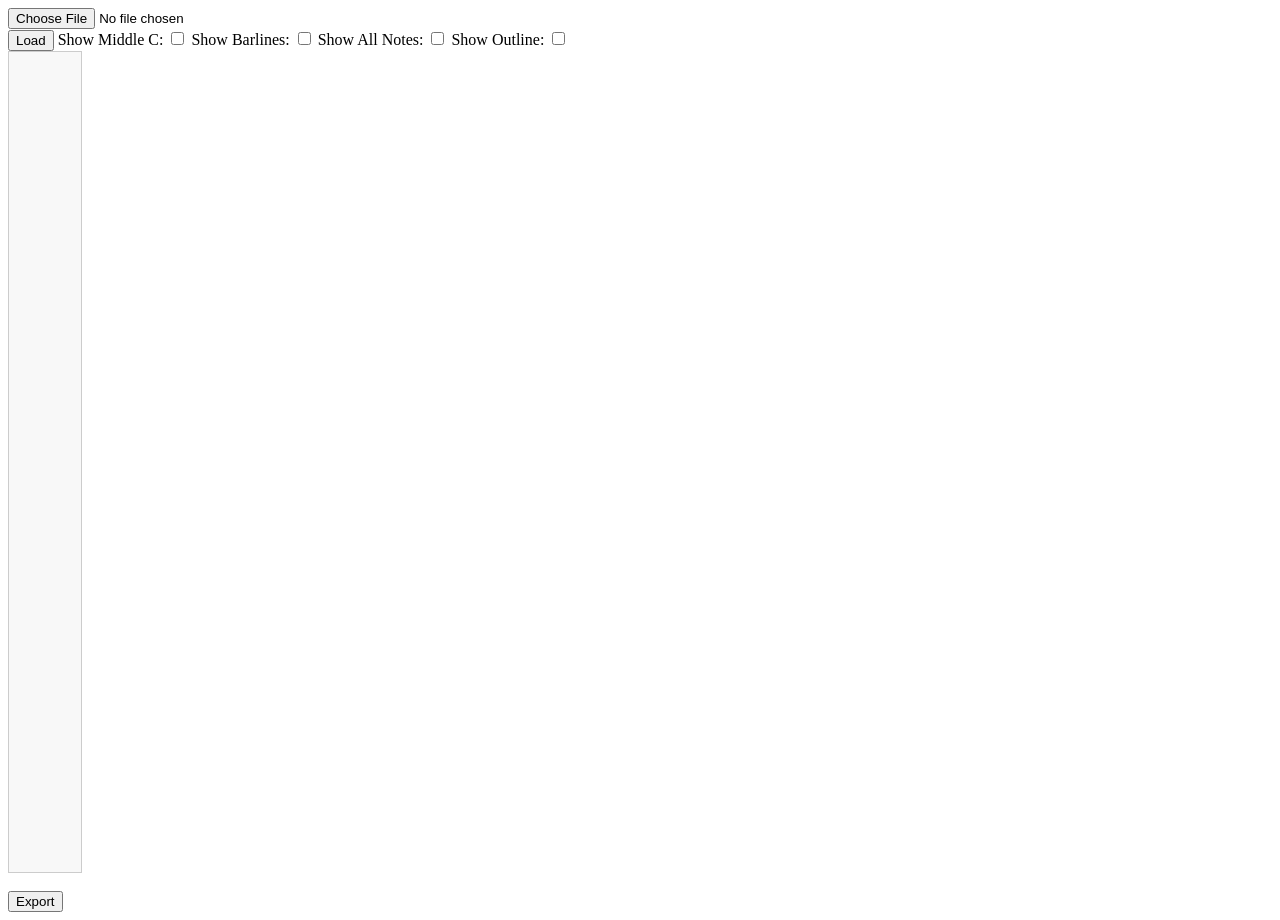
==== MomProj/index.html @ d167f7fc "project for my mom that creates music art" ====
<!DOCTYPE html>
<head>
    <link rel="stylesheet" href="style.css">
    <title>Music Thingy</title>
</head>
<body>
    <input type="file" id="imp">
    <br><button onclick="load()">Load</button>
    Show Middle C: <input id="togC" onclick="toggle('C')" type="checkbox">
    Show Barlines: <input id="togBarl" onclick="toggle('barlines')" type="checkbox">
    Show All Notes: <input id="togNotes" onclick="toggle('notes')" type="checkbox">
    Show Outline: <input id="togOut" onclick="toggle('outline')" type="checkbox">
    <div class='main-layout'>
        <div class="voices-list">

        </div>
        <div class="wrapper">
            <canvas id="bcv"></canvas>
            <canvas id="cv"></canvas>
        </div>
    </div>
    <br><button onclick="exportImg()">Export</button>
    <!-- create container to store voices and their colors -->
     <div></div>
    <script src="index.js"></script>
</body>
---- MomProj/style.css ----
.wrapper {
    position: relative;
    width: 3400px;
    height: 800px;
}

.wrapper canvas {
    position: absolute;
    top: 0;
    left: 0;
}

.main-layout {
    display: flex;
    align-items: flex-start;
}

.voices-list {
    width: 150px;
    margin-right: 20px;
    font-family: sans-serif;
    background: #f8f8f8;
    border: 1px solid #ccc;
    padding: 10px;
    min-height: 800px; /* match canvas height */
}

.voice {
    width: 140px;
}
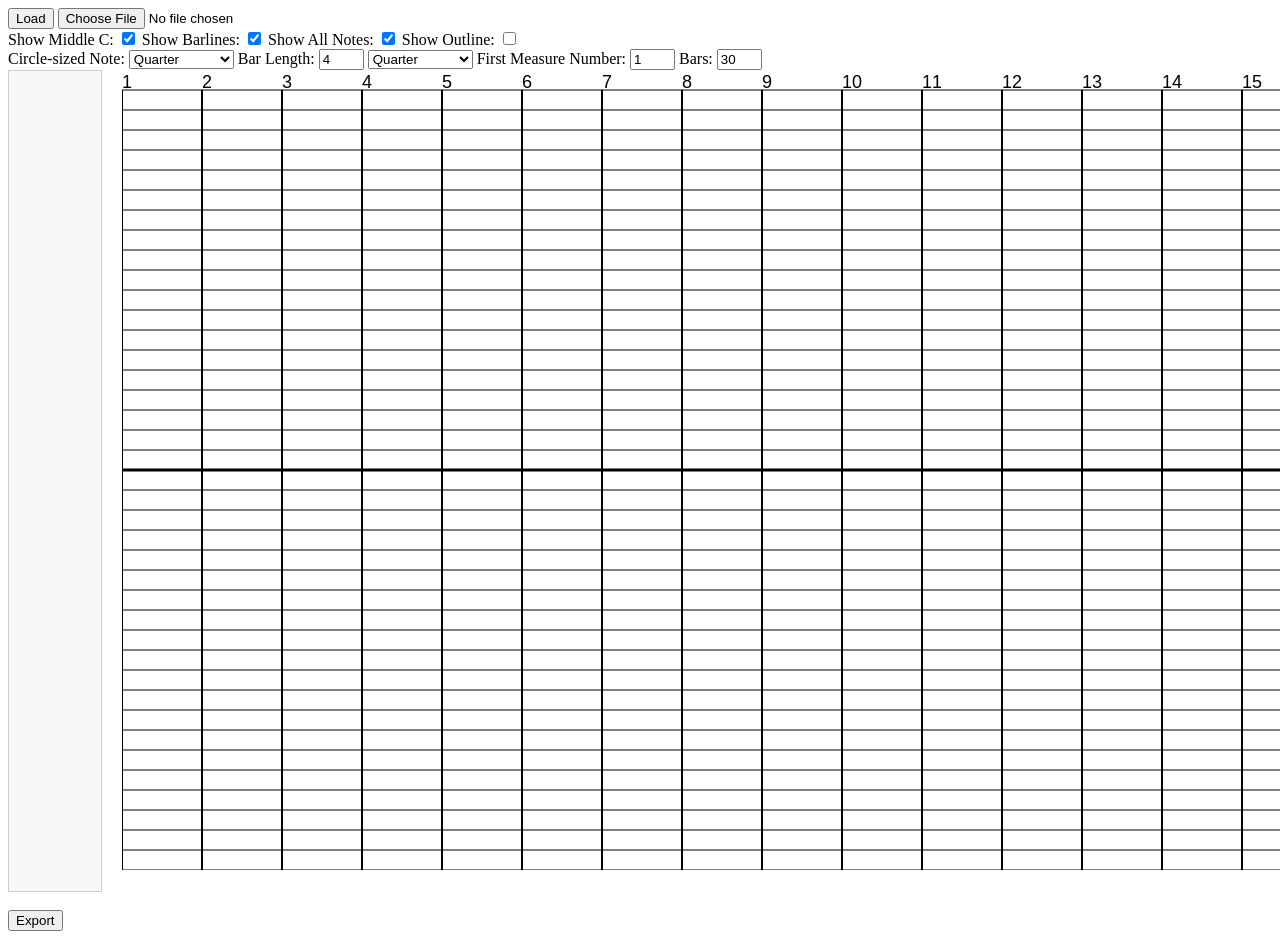
==== commit 7646ac9f: "added a bunch of features to the music drawing project" ====
--- a/MomProj/index.html
+++ b/MomProj/index.html
@@ -4,17 +4,23 @@
     <title>Music Thingy</title>
 </head>
 <body>
+    <button onclick="load()">Load</button>
     <input type="file" id="imp">
-    <br><button onclick="load()">Load</button>
-    Show Middle C: <input id="togC" onclick="toggle('C')" type="checkbox">
-    Show Barlines: <input id="togBarl" onclick="toggle('barlines')" type="checkbox">
-    Show All Notes: <input id="togNotes" onclick="toggle('notes')" type="checkbox">
+    <br>
+    Show Middle C: <input id="togC" checked onclick="toggle('C')" type="checkbox">
+    Show Barlines: <input id="togBarl" checked onclick="toggle('barlines')" type="checkbox">
+    Show All Notes: <input id="togNotes" checked onclick="toggle('notes')" type="checkbox">
     Show Outline: <input id="togOut" onclick="toggle('outline')" type="checkbox">
+    <br>
+    Circle-sized Note: <select id="circleNote" onchange="setCircle()"></select> 
+    Bar Length: <input onchange="toggle()" type="number" class="num-inp" min="1" max="12" value="4" id="barlNum"> <select onchange="toggle()" id="barlType"></select> 
+    First Measure Number: <input id='barNum' value="1" type="number" min="1" class="num-inp" onchange="toggle()">
+    Bars: <input id='barCt' value="30" type="number" min="1" class="num-inp" onchange="setBarCt()">
     <div class='main-layout'>
         <div class="voices-list">
 
         </div>
-        <div class="wrapper">
+        <div class="wrapper" id="wrapper">
             <canvas id="bcv"></canvas>
             <canvas id="cv"></canvas>
         </div>
@@ -23,4 +29,28 @@
     <!-- create container to store voices and their colors -->
      <div></div>
     <script src="index.js"></script>
-</body>+</body>
+
+<!-- to fix:
+DONE - 1 if something starts with "pitch" or "Pitch" ignore that row
+    added if statement before parsing notes to block
+DONE 5 fix having blank lines
+    added regex if statements to block blank or all-comma lines
+DONE 14 make voices automatically load in toggled on
+DONE 6 make key signatures work for high notes
+    fixed problem where naturals would still trigger key sig, somehow fixed?
+DONE 10 set customizable bar length with bar numbers
+
+DONE 12 dropdown to decide what note appears as a circle
+DONE 11 set customizable first bar number
+DONE 4 support imports directly from google sheets
+    sheets works, excel cant cus no subscription
+DONE 15 add custom length of music
+
+
+EXPORT STUFF:
+7 increase resolution
+8 fix export by width
+3 make bcv further out by 5 px
+13 fix anti aliasing
+-->
--- a/MomProj/style.css
+++ b/MomProj/style.css
@@ -1,6 +1,6 @@
 .wrapper {
     position: relative;
-    width: 3400px;
+    width: 2400px;
     height: 800px;
 }
 
@@ -8,6 +8,10 @@
     position: absolute;
     top: 0;
     left: 0;
+}
+
+.num-inp {
+    width: 37px;
 }
 
 .main-layout {
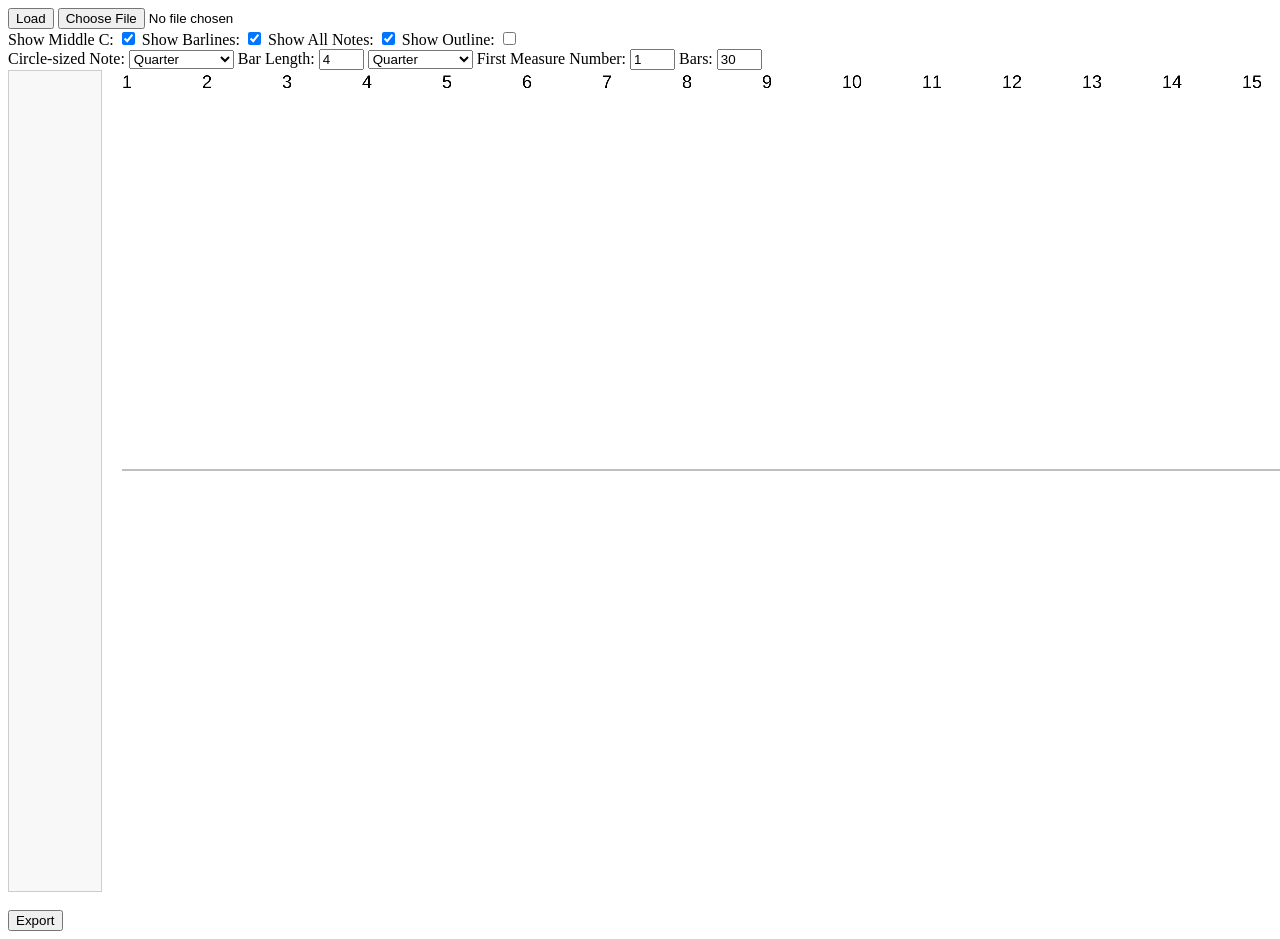
==== commit d23ac6f1: "fixed resolution issues and padded output" ====
--- a/MomProj/index.html
+++ b/MomProj/index.html
@@ -29,28 +29,4 @@
     <!-- create container to store voices and their colors -->
      <div></div>
     <script src="index.js"></script>
-</body>
-
-<!-- to fix:
-DONE - 1 if something starts with "pitch" or "Pitch" ignore that row
-    added if statement before parsing notes to block
-DONE 5 fix having blank lines
-    added regex if statements to block blank or all-comma lines
-DONE 14 make voices automatically load in toggled on
-DONE 6 make key signatures work for high notes
-    fixed problem where naturals would still trigger key sig, somehow fixed?
-DONE 10 set customizable bar length with bar numbers
-
-DONE 12 dropdown to decide what note appears as a circle
-DONE 11 set customizable first bar number
-DONE 4 support imports directly from google sheets
-    sheets works, excel cant cus no subscription
-DONE 15 add custom length of music
-
-
-EXPORT STUFF:
-7 increase resolution
-8 fix export by width
-3 make bcv further out by 5 px
-13 fix anti aliasing
--->+</body>
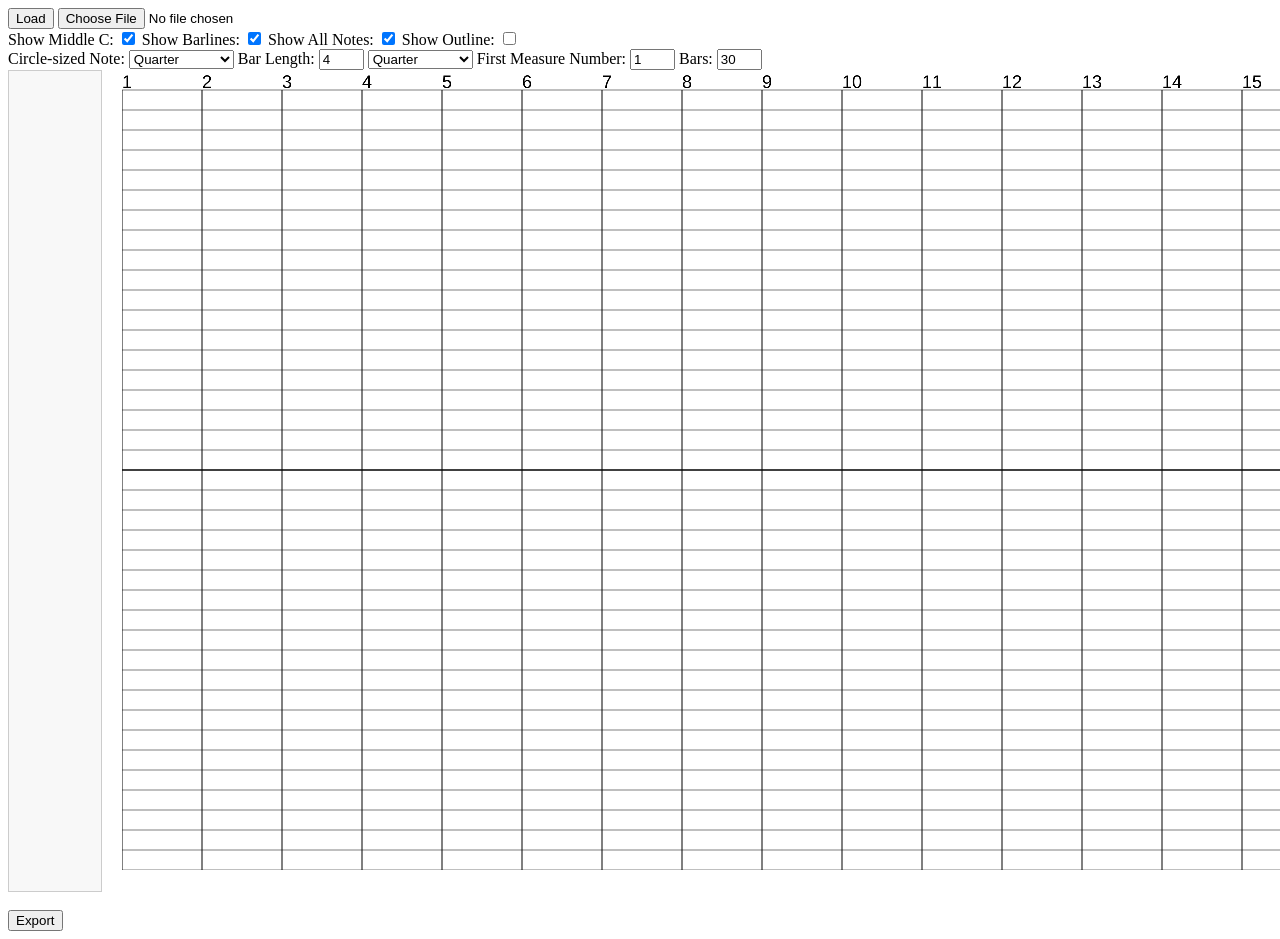
==== commit 54f994f1: "added extra pitches per voice, and let voices be renamed" ====
--- a/MomProj/index.html
+++ b/MomProj/index.html
@@ -29,4 +29,9 @@
     <!-- create container to store voices and their colors -->
      <div></div>
     <script src="index.js"></script>
-</body>+</body>
+
+<!-- 
+Slurs
+Multiple notes per voice
+-->
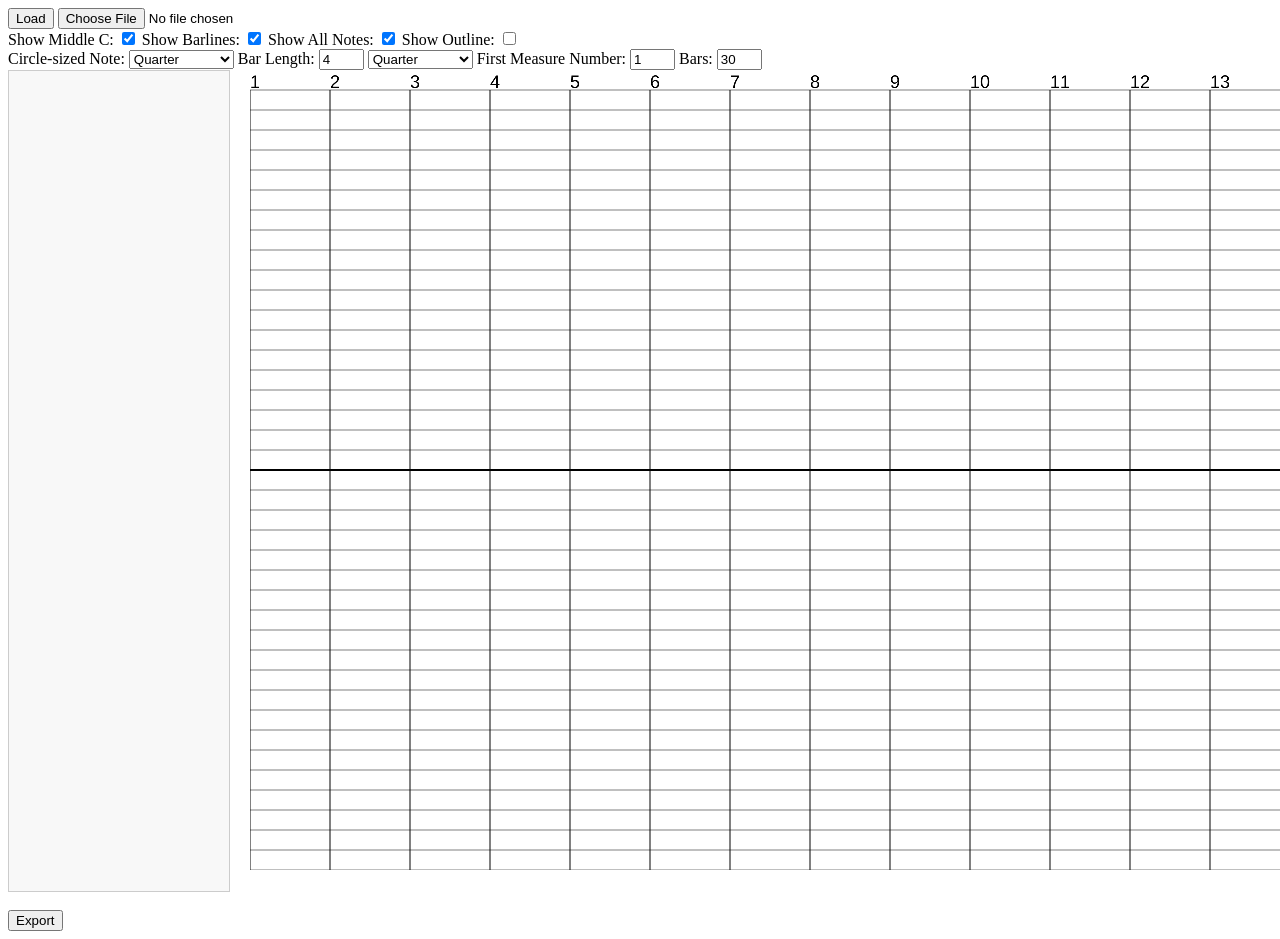
==== commit cdb2aefc: "added staccato, slurred notes, and individual note opacity" ====
--- a/MomProj/index.html
+++ b/MomProj/index.html
@@ -18,7 +18,6 @@
     Bars: <input id='barCt' value="30" type="number" min="1" class="num-inp" onchange="setBarCt()">
     <div class='main-layout'>
         <div class="voices-list">
-
         </div>
         <div class="wrapper" id="wrapper">
             <canvas id="bcv"></canvas>
@@ -33,5 +32,4 @@
 
 <!-- 
 Slurs
-Multiple notes per voice
 -->
--- a/MomProj/style.css
+++ b/MomProj/style.css
@@ -20,15 +20,31 @@
 }
 
 .voices-list {
-    width: 150px;
+    width: 200px;
+    flex-shrink: 0;
     margin-right: 20px;
     font-family: sans-serif;
     background: #f8f8f8;
     border: 1px solid #ccc;
     padding: 10px;
+    column-gap: 10px;
     min-height: 800px; /* match canvas height */
 }
 
 .voice {
     width: 140px;
+}
+
+.opa {
+    width: 140px;
+}
+
+.voice-box {
+    border: 4px solid #1f1f1f;
+    border-radius: 10%;
+    background: #898989;
+    width: 180px;
+    height: 180px;
+    align-items: center;
+    margin-bottom: 10px;
 }
